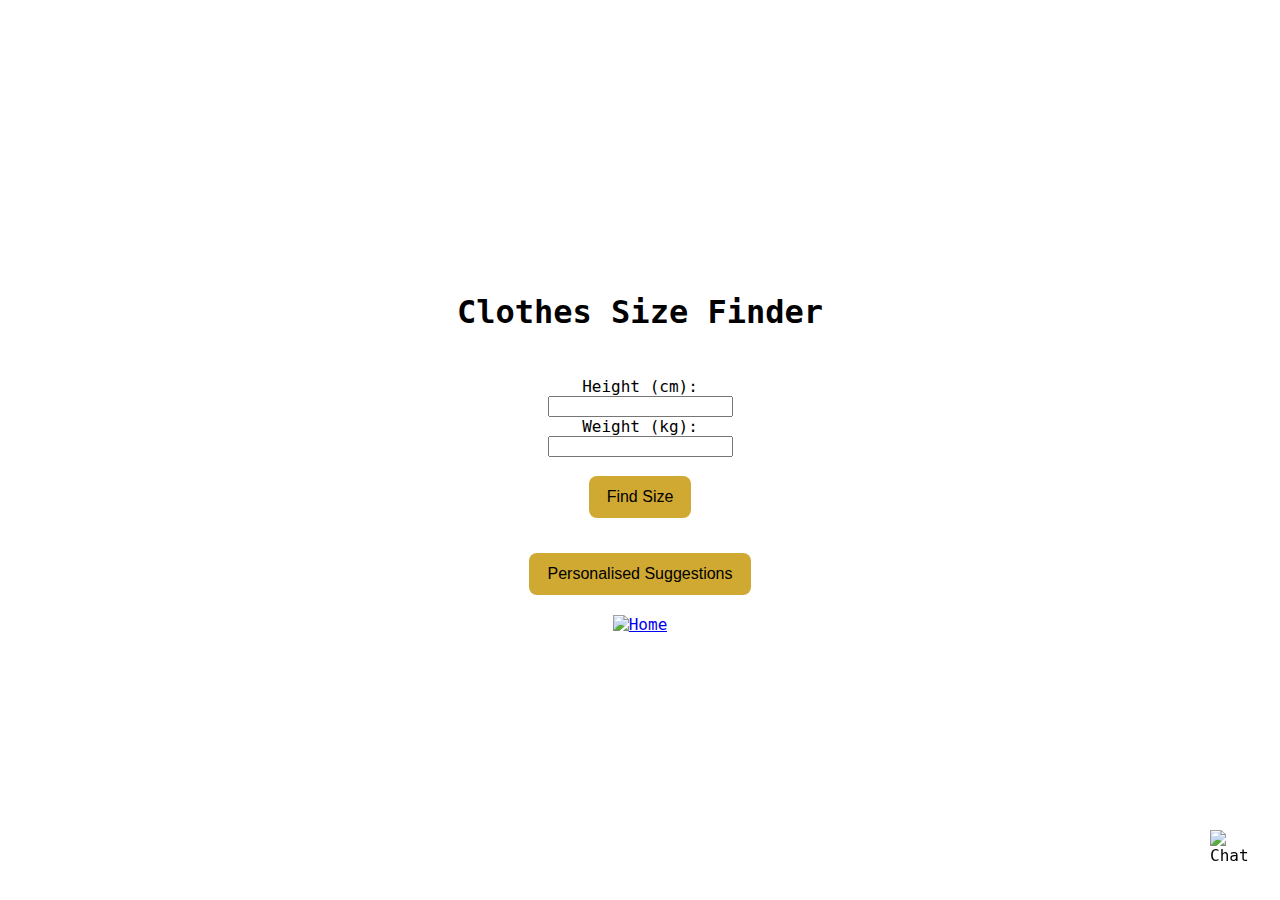
==== frontend/clothes.html @ c0a93cb0 "6am commit" ====
<!-- clothes.html -->
<!DOCTYPE html>
<html lang="en">
<head>
    <meta charset="UTF-8">
    <meta name="viewport" content="width=device-width, initial-scale=1.0">
    <title>Clothes Size Finder</title>
    <link rel="stylesheet" href="BodyMeasurements.css">
    <script>
        function calculateSize() {
            let height = parseFloat(document.getElementById('height').value);
            let weight = parseFloat(document.getElementById('weight').value);
            let size = "";
            
            if (height && weight) {
                if (height < 160 || weight < 50) size = "XS";
                else if (height < 170 || weight < 65) size = "S";
                else if (height < 180 || weight < 80) size = "M";
                else if (height < 190 || weight < 95) size = "L";
                else size = "XL";
                
                document.getElementById('result').innerText = "Recommended Size: " + size;
            } else {
                document.getElementById('result').innerText = "Please enter valid values.";
            }
        }
    </script>
</head>
<body>
    <body>
        <div class="container">
            <div class="card">
                <div class="content">
                    <h2 class="title">Clothes Size Finder</h2>
                    <form>
                        <label for="height">Height (cm):</label>
                        <br>
                        <input type="number" id="height" required>
                        <br>
                        <label for="weight">Weight (kg):</label>
                        <br>
                        <input type="number" id="weight" required>
                        <br>
                        <br>
                        <button type="button" onclick="calculateSize()">Find Size</button>
                        <br>
                        <p id="result"></p>
                        <br>
                            <button type="button" onclick="window.location.href='style_suggestions.html'">Personalised Suggestions</button>
                        <br>
                    </form>
                    <a href="homepage.html">
                        <img src="\Users\rohit\Desktop\Hackx\home.png" alt="Home" width="30" height="30">
                    </a>
                </div>
            </div>
        </div>
    </body>

     <!-- Chatbot Image Icon -->
     <img src="\Users\rohit\Desktop\Hackx\chatbot.png" id="chatbot-icon" alt="Chat" width="50" height="50" style="position: fixed; bottom: 20px; right: 20px; cursor: pointer;">

     <!-- Chatbot Container -->
     <div id="chatbot-container">
         <div id="chatbot-header">
             <span>CHAT BOT</span>
             <button id="minimize-chat">−</button>
         </div>
         <div id="chat-messages"></div>
         <div id="chat-input-container">
             <input type="text" id="chat-input" placeholder="Ask anything ...">
             <button id="send-button">Send</button>
         </div>
     </div>
 
     <script>
         // Select chatbot elements
         const chatContainer = document.getElementById("chatbot-container");
         const chatInput = document.getElementById("chat-input");
         const sendButton = document.getElementById("send-button");
         const chatMessages = document.getElementById("chat-messages");
 
         document.getElementById("chatbot-icon").addEventListener("click", function () {
             chatContainer.style.display = chatContainer.style.display === "none" || chatContainer.style.display === "" ? "flex" : "none";
         });
 
         document.getElementById("minimize-chat").addEventListener("click", function () {
             chatContainer.style.display = "none";
         });
 
         async function getGeminiResponse(userInput) {
             const GEMINI_API_KEY = "AIzaSyB91YbLca7ji9PXVISct-tmlFDl5OTqy2A";
             const url = `https://generativelanguage.googleapis.com/v1beta/models/gemini-pro:generateContent?key=${GEMINI_API_KEY}`;
 
             const requestBody = {
                 contents: [{ role: "user", parts: [{ text: userInput }] }]
             };
 
             try {
                 const response = await fetch(url, {
                     method: "POST",
                     headers: { "Content-Type": "application/json" },
                     body: JSON.stringify(requestBody)
                 });
 
                 const data = await response.json();
 
                 if (data.error) {
                     return `Error: ${data.error.message}`;
                 }
 
                 if (data.candidates && data.candidates.length > 0) {
                     return data.candidates[0].content.parts?.[0]?.text || "Sorry, I couldn't generate a response.";
                 } else {
                     return "No response received.";
                 }
             } catch (error) {
                 return "Error: Unable to fetch response.";
             }
         }
         function formatText(text) {
         // Prevent unwanted HTML tag display and ensure safe formatting
         const tempDiv = document.createElement("div");
         tempDiv.innerText = text;  // Encode raw text to prevent HTML injection
         let safeText = tempDiv.innerHTML; // Get safe HTML version
 
         return safeText
         .replace(/\*\*(.*?)\*\*/g, "<strong>$1</strong>") // Convert **bold** to <strong>
         .replace(/\*(.*?)\*/g, "<strong>$1</strong>") // Convert *bold* to <strong>
         .replace(/_(.*?)_/g, "<em>$1</em>") // Convert _italic_ to <em>
         .replace(/`(.*?)`/g, "<code>$1</code>") // Convert `code` to <code>
         .replace(/<strong><\/strong>/g, ""); // Remove empty <strong> tags
         }
 
         async function sendMessage() {
             const userText = chatInput.value.trim();
             if (userText === "") return;
 
             const userMessageElement = document.createElement("div");
             userMessageElement.classList.add("user-message");
             userMessageElement.innerText = userText;
             chatMessages.appendChild(userMessageElement);
             chatInput.value = "";
 
             const botMessageElement = document.createElement("div");
             botMessageElement.classList.add("bot-message");
             botMessageElement.innerHTML = "Thinking...";
             chatMessages.appendChild(botMessageElement);
 
             const botResponse = await getGeminiResponse(userText);
             botMessageElement.innerHTML = formatText(botResponse);
             chatMessages.scrollTop = chatMessages.scrollHeight;
         }
 
         sendButton.addEventListener("click", sendMessage);
         chatInput.addEventListener("keypress", function (event) {
             if (event.key === "Enter") sendMessage();
         });
     </script>
<body>
</html>
---- frontend/BodyMeasurements.css ----
body {
  font-family: 'Californian FB', monospace;
  background-image: url("C:/Users/rohit/Desktop/Hackx/Win-Tech.png");
  background-repeat: no-repeat;
  background-attachment: fixed;
  background-position: center;
  background-size: cover;
  margin: 0;
  padding: 0;
  min-height: 100vh;
  overflow-y: auto;
  color: #000000;
  display: flex;
  justify-content: center;
  align-items: center;
}

/* Ensure body and html can scroll */
html, body {
  height: 100%;
  overflow-y: auto; /* Enables vertical scrolling */
  overflow-x: hidden; /* Prevents horizontal scrolling */
  scroll-behavior: smooth; /* Smooth scrolling effect */
}

/* Allow container to scroll if it has large content */
.container {
  max-height: 100vh;  /* Viewport height */
  overflow-y: auto;
  padding-bottom: 20px;
}

* {
  box-sizing: border-box;
  max-width: 100%; /* Prevents elements from exceeding the screen width */
}

.card {
  max-height: 80vh; /* Keeps it within the viewport */
  overflow-y: auto; /* Enables scrolling within the card */
}



.container {
  display: flex;
  flex-direction: column;
  align-items: center;
  gap: 16px;
  padding: 10px;
  max-width: auto;
}

.card {
  width: 400px;
  padding: 10px;
  border-radius: 8px;
  background-color: #ffffff;
  text-align: center;
}

.content {
  display: flex;
  flex-direction: column;
  gap: 20px;
}

.title {
  font-size: 2.00rem;
  font-weight: bold;
  text-align: center;
  color: #000000;
}

.result {
  margin-top: 20px;
  padding: 10px;
  border: 1px solid #221b14; 
  border-radius: 8px;
  background-color: #221b14;
  color: #ffffff; 
  font-weight: bold;
  text-align: center;
}


.result p {
  margin: 10px 0;
  color: #ffffff
}

button {
  padding: 12px 18px;
  font-size: 16px;
  border: none;
  border-radius: 8px;
  background-color: #d0a933;
  color: rgb(0, 0, 0);
  cursor: pointer;
  transition: background 0.3s ease;
}

button:hover {
  background-color: #8e8508;
}

/* Chatbot Button */
#chatbot-button {
  position: fixed;
  bottom: 20px;
  right: 20px;
  background-color: #d0a933;
  color: white;
  border: none;
  font-size: 16px;
  padding: 10px 15px;
  border-radius: 5px;
  cursor: pointer;
}

/* Chatbot Container - Proper Structure */
#chatbot-container {
  display: none;
  flex-direction: column;
  position: fixed;
  bottom: 20px;
  right: 20px;
  width: 280px;
  height: 350px;
  background: #f8f9fa;
  border-radius: 12px;
  box-shadow: 0px 4px 10px rgba(0, 0, 0, 0.2);
  overflow: hidden;
}

/* Chatbot Header */
#chatbot-header {
  background: #d0a933;
  color: white;
  padding: 8px;
  font-size: 14px;
  display: flex;
  justify-content: space-between;
  align-items: center;
  cursor: pointer;
}

/* ✅ Chat Messages - Expands to Fill Space */
#chat-messages {
  flex-grow: 1;  /* Takes up available space */
  overflow-y: auto;
  padding: 8px;
  font-size: 12px;
  background: #ffffff;
}

/* ✅ Chat Input - Sticks to Bottom */
#chat-input-container {
  display: flex;
  align-items: center;
  padding: 8px;
  border-top: 1px solid #ddd;
  background: white;
  flex-shrink: 0; /* Prevents shrinking */
  margin-top: auto; /* Pushes it to the bottom */
}

/* Input Box */
#chat-input {
  flex: 1;
  padding: 5px;
  border: 1px solid #ddd;
  border-radius: 5px;
  font-size: 12px;
}

/* Send Button */
#send-button {
  background: #d0a933;
  color: white;
  border: none;
  padding: 5px 8px;
  cursor: pointer;
  margin-left: 5px;
  border-radius: 5px;
  font-size: 12px;
}

/* User Message Styling */
.user-message {
  background-color: #d0a933;
  color: white;
  padding: 8px 10px;
  border-radius: 10px;
  margin: 5px 0;
  align-self: flex-end;
  max-width: 75%;
}

/* Bot Message Styling */
.bot-message {
  background-color: #f1f1f1;
  color: black;
  padding: 8px 10px;
  border-radius: 10px;
  margin: 5px 0;
  align-self: flex-start;
  max-width: 75%;
}

/* Add spacing between messages */
#chat-messages {
  display: flex;
  flex-direction: column;
  gap: 5px;
  padding: 10px;


/* Make bold text stand out */
.bot-message b {
  color: #d08522;
  font-weight: bold;
}

/* Italics */
.bot-message i {
  font-style: italic;
  color: #555;
}

/* Code formatting */
.bot-message code {
  background-color: #eee;
  padding: 2px 5px;
  border-radius: 4px;
  font-family: monospace;
  color: #d63384;
}
}
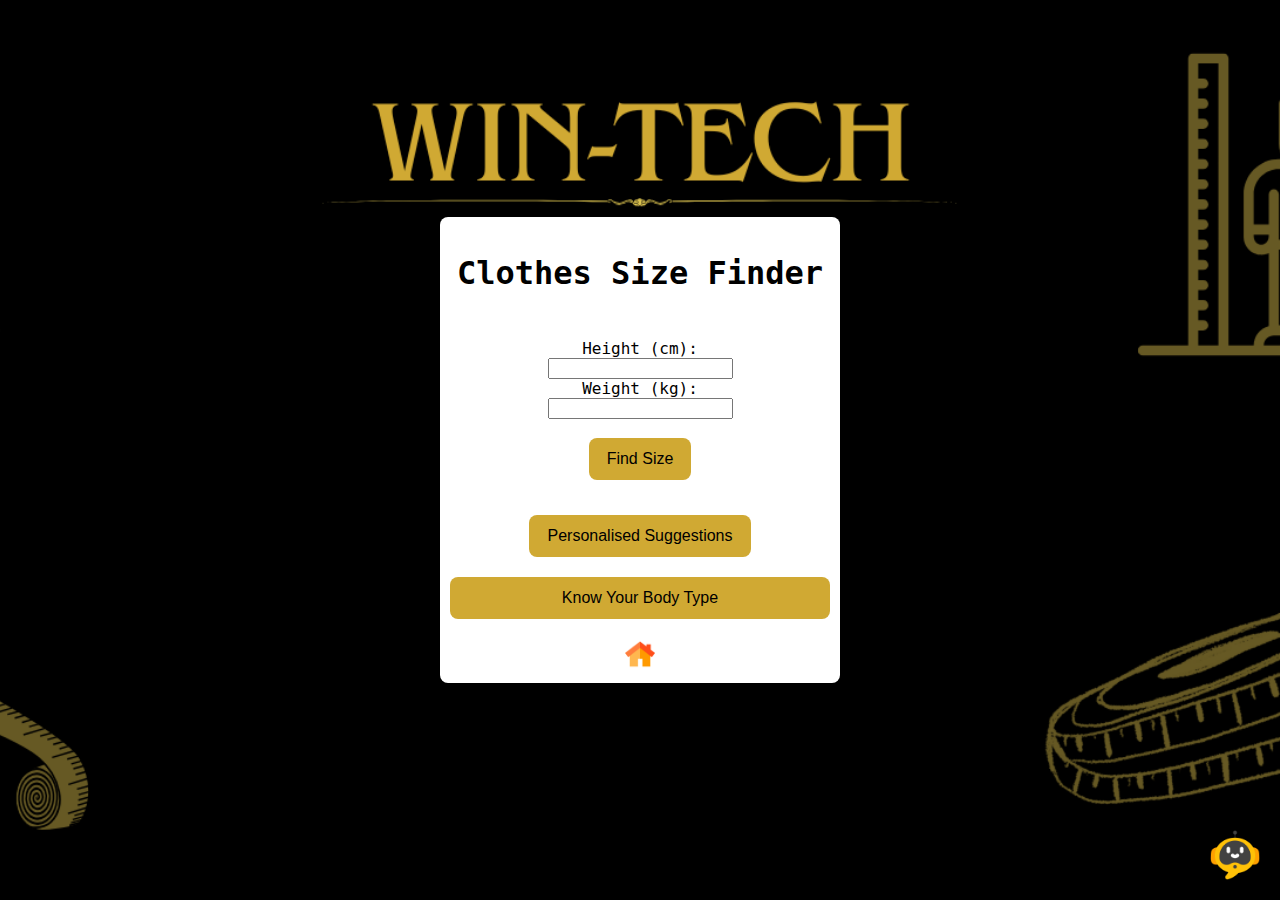
==== commit 3e3c93cb: "9am commit" ====
--- a/frontend/clothes.html
+++ b/frontend/clothes.html
@@ -1,4 +1,3 @@
-<!-- clothes.html -->
 <!DOCTYPE html>
 <html lang="en">
 <head>
@@ -6,156 +5,205 @@
     <meta name="viewport" content="width=device-width, initial-scale=1.0">
     <title>Clothes Size Finder</title>
     <link rel="stylesheet" href="BodyMeasurements.css">
+</head>
+<body>
+    <div class="container">
+        <div class="card">
+            <div class="content">
+                <h2 class="title">Clothes Size Finder</h2>
+                <div id="sizeForm">
+                    <label for="height">Height (cm):</label><br>
+                    <input type="number" id="height" required><br>
+                    <label for="weight">Weight (kg):</label><br>
+                    <input type="number" id="weight" required><br><br>
+                    <button type="button" id="calculateSizeBtn">Find Size</button>
+                    <span id="loading" class="loading" style="display: none;">Calculating...</span><br>
+                    <p id="result"></p><br>
+                    <button type="button" onclick="window.location.href='style_suggestions.html'">Personalised Suggestions</button><br>
+                </div>
+                <button type="button" onclick="window.location.href='index.html'">Know Your Body Type</button>
+                <a href="homepage.html">
+                    <img src="home.png" alt="Home" width="30" height="30">
+                </a>
+            </div>
+        </div>
+    </div>
+
+    <!-- Chatbot Image Icon -->
+    <img src="chatbot.png" id="chatbot-icon" alt="Chat" width="50" height="50" style="position: fixed; bottom: 20px; right: 20px; cursor: pointer;">
+
+    <!-- Chatbot Container -->
+    <div id="chatbot-container" style="display: none;">
+        <div id="chatbot-header">
+            <span>CHAT BOT</span>
+            <button id="minimize-chat">−</button>
+        </div>
+        <div id="chat-messages"></div>
+        <div id="chat-input-container">
+            <input type="text" id="chat-input" placeholder="Ask anything ...">
+            <button id="send-button">Send</button>
+        </div>
+    </div>
+
     <script>
-        function calculateSize() {
-            let height = parseFloat(document.getElementById('height').value);
-            let weight = parseFloat(document.getElementById('weight').value);
-            let size = "";
-            
-            if (height && weight) {
-                if (height < 160 || weight < 50) size = "XS";
-                else if (height < 170 || weight < 65) size = "S";
-                else if (height < 180 || weight < 80) size = "M";
-                else if (height < 190 || weight < 95) size = "L";
-                else size = "XL";
+        // Display saved result when page loads
+        document.addEventListener("DOMContentLoaded", function() {
+            const savedResult = localStorage.getItem("sizeResult");
+            const resultElement = document.getElementById("result");
+            if (savedResult) {
+                resultElement.textContent = savedResult;
+            }
+
+            // Restore last entered height
+            const savedHeight = localStorage.getItem("lastHeight");
+            if (savedHeight) {
+                document.getElementById("height").value = savedHeight;
+            }
+
+            document.getElementById("calculateSizeBtn").addEventListener("click", async function() {
+                const height = parseFloat(document.getElementById("height").value);
+                let bodyType = localStorage.getItem("bodyType");
+
+                // Save height for next time
+                localStorage.setItem("lastHeight", height);
+
+                // Show loading state
+                const loadingSpan = document.getElementById("loading");
+                loadingSpan.style.display = "inline-block";
                 
-                document.getElementById('result').innerText = "Recommended Size: " + size;
-            } else {
-                document.getElementById('result').innerText = "Please enter valid values.";
+                // If bodyType isn't specified, set default value
+                if (!bodyType) {
+                    bodyType = "regular_fit";
+                } else {
+                    bodyType = bodyType.split(": ")[1].split(" ")[0].toLowerCase();
+                }
+
+                if (height) {
+                    try {
+                        const response = await fetch("http://127.0.0.1:8000/api/predict-size/", {
+                            method: "POST",
+                            headers: {
+                                "Content-Type": "application/json"
+                            },
+                            body: JSON.stringify({
+                                height: height,
+                                body_type: bodyType
+                            })
+                        });
+
+                        if (!response.ok) {
+                            throw new Error(`HTTP error! status: ${response.status}`);
+                        }
+
+                        const data = await response.json();
+                        let resultText;
+                        if (data.error) {
+                            resultText = `Error: ${data.details}`;
+                        } else {
+                            resultText = `Predicted Size: ${data.size}, Fit Type: ${data.fit_type}`;
+                        }
+                        
+                        // Save result to localStorage
+                        localStorage.setItem("sizeResult", resultText);
+                        document.getElementById("result").textContent = resultText;
+                        
+                    } catch (error) {
+                        const errorText = `Request Failed: ${error.message}`;
+                        localStorage.setItem("sizeResult", errorText);
+                        document.getElementById("result").textContent = errorText;
+                    } finally {
+                        loadingSpan.style.display = "none";
+                    }
+                } else {
+                    const invalidText = "Please enter valid values.";
+                    localStorage.setItem("sizeResult", invalidText);
+                    document.getElementById("result").textContent = invalidText;
+                    loadingSpan.style.display = "none";
+                }
+            });
+        });
+
+        // Chatbot Logic remains unchanged
+        const chatContainer = document.getElementById("chatbot-container");
+        const chatInput = document.getElementById("chat-input");
+        const sendButton = document.getElementById("send-button");
+        const chatMessages = document.getElementById("chat-messages");
+
+        document.getElementById("chatbot-icon").addEventListener("click", function() {
+            chatContainer.style.display = chatContainer.style.display === "none" || chatContainer.style.display === "" ? "flex" : "none";
+        });
+
+        document.getElementById("minimize-chat").addEventListener("click", function() {
+            chatContainer.style.display = "none";
+        });
+
+        async function getGeminiResponse(userInput) {
+            const GEMINI_API_KEY = "AIzaSyB91YbLca7ji9PXVISct-tmlFDl5OTqy2A";
+            const url = `https://generativelanguage.googleapis.com/v1beta/models/gemini-pro:generateContent?key=${GEMINI_API_KEY}`;
+
+            const requestBody = {
+                contents: [{ role: "user", parts: [{ text: userInput }] }]
+            };
+
+            try {
+                const response = await fetch(url, {
+                    method: "POST",
+                    headers: { "Content-Type": "application/json" },
+                    body: JSON.stringify(requestBody)
+                });
+
+                const data = await response.json();
+                if (data.error) {
+                    return `Error: ${data.error.message}`;
+                }
+
+                if (data.candidates && data.candidates.length > 0) {
+                    return data.candidates[0].content.parts?.[0]?.text || "Sorry, I couldn't generate a response.";
+                } else {
+                    return "No response received.";
+                }
+            } catch (error) {
+                return "Error: Unable to fetch response.";
             }
         }
+
+        function formatText(text) {
+            const tempDiv = document.createElement("div");
+            tempDiv.innerText = text;
+            let safeText = tempDiv.innerHTML;
+
+            return safeText
+                .replace(/\*\*(.*?)\*\*/g, "<strong>$1</strong>")
+                .replace(/\*(.*?)\*/g, "<strong>$1</strong>")
+                .replace(/_(.*?)_/g, "<em>$1</em>")
+                .replace(/`(.*?)`/g, "<code>$1</code>")
+                .replace(/<strong><\/strong>/g, "");
+        }
+
+        async function sendMessage() {
+            const userText = chatInput.value.trim();
+            if (userText === "") return;
+
+            const userMessageElement = document.createElement("div");
+            userMessageElement.classList.add("user-message");
+            userMessageElement.innerText = userText;
+            chatMessages.appendChild(userMessageElement);
+            chatInput.value = "";
+
+            const botMessageElement = document.createElement("div");
+            botMessageElement.classList.add("bot-message");
+            botMessageElement.innerHTML = "Thinking...";
+            chatMessages.appendChild(botMessageElement);
+
+            const botResponse = await getGeminiResponse(userText);
+            botMessageElement.innerHTML = formatText(botResponse);
+            chatMessages.scrollTop = chatMessages.scrollHeight;
+        }
+
+        sendButton.addEventListener("click", sendMessage);
+        chatInput.addEventListener("keypress", function(event) {
+            if (event.key === "Enter") sendMessage();
+        });
     </script>
-</head>
-<body>
-    <body>
-        <div class="container">
-            <div class="card">
-                <div class="content">
-                    <h2 class="title">Clothes Size Finder</h2>
-                    <form>
-                        <label for="height">Height (cm):</label>
-                        <br>
-                        <input type="number" id="height" required>
-                        <br>
-                        <label for="weight">Weight (kg):</label>
-                        <br>
-                        <input type="number" id="weight" required>
-                        <br>
-                        <br>
-                        <button type="button" onclick="calculateSize()">Find Size</button>
-                        <br>
-                        <p id="result"></p>
-                        <br>
-                            <button type="button" onclick="window.location.href='style_suggestions.html'">Personalised Suggestions</button>
-                        <br>
-                    </form>
-                    <a href="homepage.html">
-                        <img src="\Users\rohit\Desktop\Hackx\home.png" alt="Home" width="30" height="30">
-                    </a>
-                </div>
-            </div>
-        </div>
-    </body>
-
-     <!-- Chatbot Image Icon -->
-     <img src="\Users\rohit\Desktop\Hackx\chatbot.png" id="chatbot-icon" alt="Chat" width="50" height="50" style="position: fixed; bottom: 20px; right: 20px; cursor: pointer;">
-
-     <!-- Chatbot Container -->
-     <div id="chatbot-container">
-         <div id="chatbot-header">
-             <span>CHAT BOT</span>
-             <button id="minimize-chat">−</button>
-         </div>
-         <div id="chat-messages"></div>
-         <div id="chat-input-container">
-             <input type="text" id="chat-input" placeholder="Ask anything ...">
-             <button id="send-button">Send</button>
-         </div>
-     </div>
- 
-     <script>
-         // Select chatbot elements
-         const chatContainer = document.getElementById("chatbot-container");
-         const chatInput = document.getElementById("chat-input");
-         const sendButton = document.getElementById("send-button");
-         const chatMessages = document.getElementById("chat-messages");
- 
-         document.getElementById("chatbot-icon").addEventListener("click", function () {
-             chatContainer.style.display = chatContainer.style.display === "none" || chatContainer.style.display === "" ? "flex" : "none";
-         });
- 
-         document.getElementById("minimize-chat").addEventListener("click", function () {
-             chatContainer.style.display = "none";
-         });
- 
-         async function getGeminiResponse(userInput) {
-             const GEMINI_API_KEY = "AIzaSyB91YbLca7ji9PXVISct-tmlFDl5OTqy2A";
-             const url = `https://generativelanguage.googleapis.com/v1beta/models/gemini-pro:generateContent?key=${GEMINI_API_KEY}`;
- 
-             const requestBody = {
-                 contents: [{ role: "user", parts: [{ text: userInput }] }]
-             };
- 
-             try {
-                 const response = await fetch(url, {
-                     method: "POST",
-                     headers: { "Content-Type": "application/json" },
-                     body: JSON.stringify(requestBody)
-                 });
- 
-                 const data = await response.json();
- 
-                 if (data.error) {
-                     return `Error: ${data.error.message}`;
-                 }
- 
-                 if (data.candidates && data.candidates.length > 0) {
-                     return data.candidates[0].content.parts?.[0]?.text || "Sorry, I couldn't generate a response.";
-                 } else {
-                     return "No response received.";
-                 }
-             } catch (error) {
-                 return "Error: Unable to fetch response.";
-             }
-         }
-         function formatText(text) {
-         // Prevent unwanted HTML tag display and ensure safe formatting
-         const tempDiv = document.createElement("div");
-         tempDiv.innerText = text;  // Encode raw text to prevent HTML injection
-         let safeText = tempDiv.innerHTML; // Get safe HTML version
- 
-         return safeText
-         .replace(/\*\*(.*?)\*\*/g, "<strong>$1</strong>") // Convert **bold** to <strong>
-         .replace(/\*(.*?)\*/g, "<strong>$1</strong>") // Convert *bold* to <strong>
-         .replace(/_(.*?)_/g, "<em>$1</em>") // Convert _italic_ to <em>
-         .replace(/`(.*?)`/g, "<code>$1</code>") // Convert `code` to <code>
-         .replace(/<strong><\/strong>/g, ""); // Remove empty <strong> tags
-         }
- 
-         async function sendMessage() {
-             const userText = chatInput.value.trim();
-             if (userText === "") return;
- 
-             const userMessageElement = document.createElement("div");
-             userMessageElement.classList.add("user-message");
-             userMessageElement.innerText = userText;
-             chatMessages.appendChild(userMessageElement);
-             chatInput.value = "";
- 
-             const botMessageElement = document.createElement("div");
-             botMessageElement.classList.add("bot-message");
-             botMessageElement.innerHTML = "Thinking...";
-             chatMessages.appendChild(botMessageElement);
- 
-             const botResponse = await getGeminiResponse(userText);
-             botMessageElement.innerHTML = formatText(botResponse);
-             chatMessages.scrollTop = chatMessages.scrollHeight;
-         }
- 
-         sendButton.addEventListener("click", sendMessage);
-         chatInput.addEventListener("keypress", function (event) {
-             if (event.key === "Enter") sendMessage();
-         });
-     </script>
-<body>
-</html>
+</body>
+</html>--- a/frontend/BodyMeasurements.css
+++ b/frontend/BodyMeasurements.css
@@ -1,6 +1,6 @@
 body {
   font-family: 'Californian FB', monospace;
-  background-image: url("C:/Users/rohit/Desktop/Hackx/Win-Tech.png");
+  background-image: url("Win-Tech.png");
   background-repeat: no-repeat;
   background-attachment: fixed;
   background-position: center;
